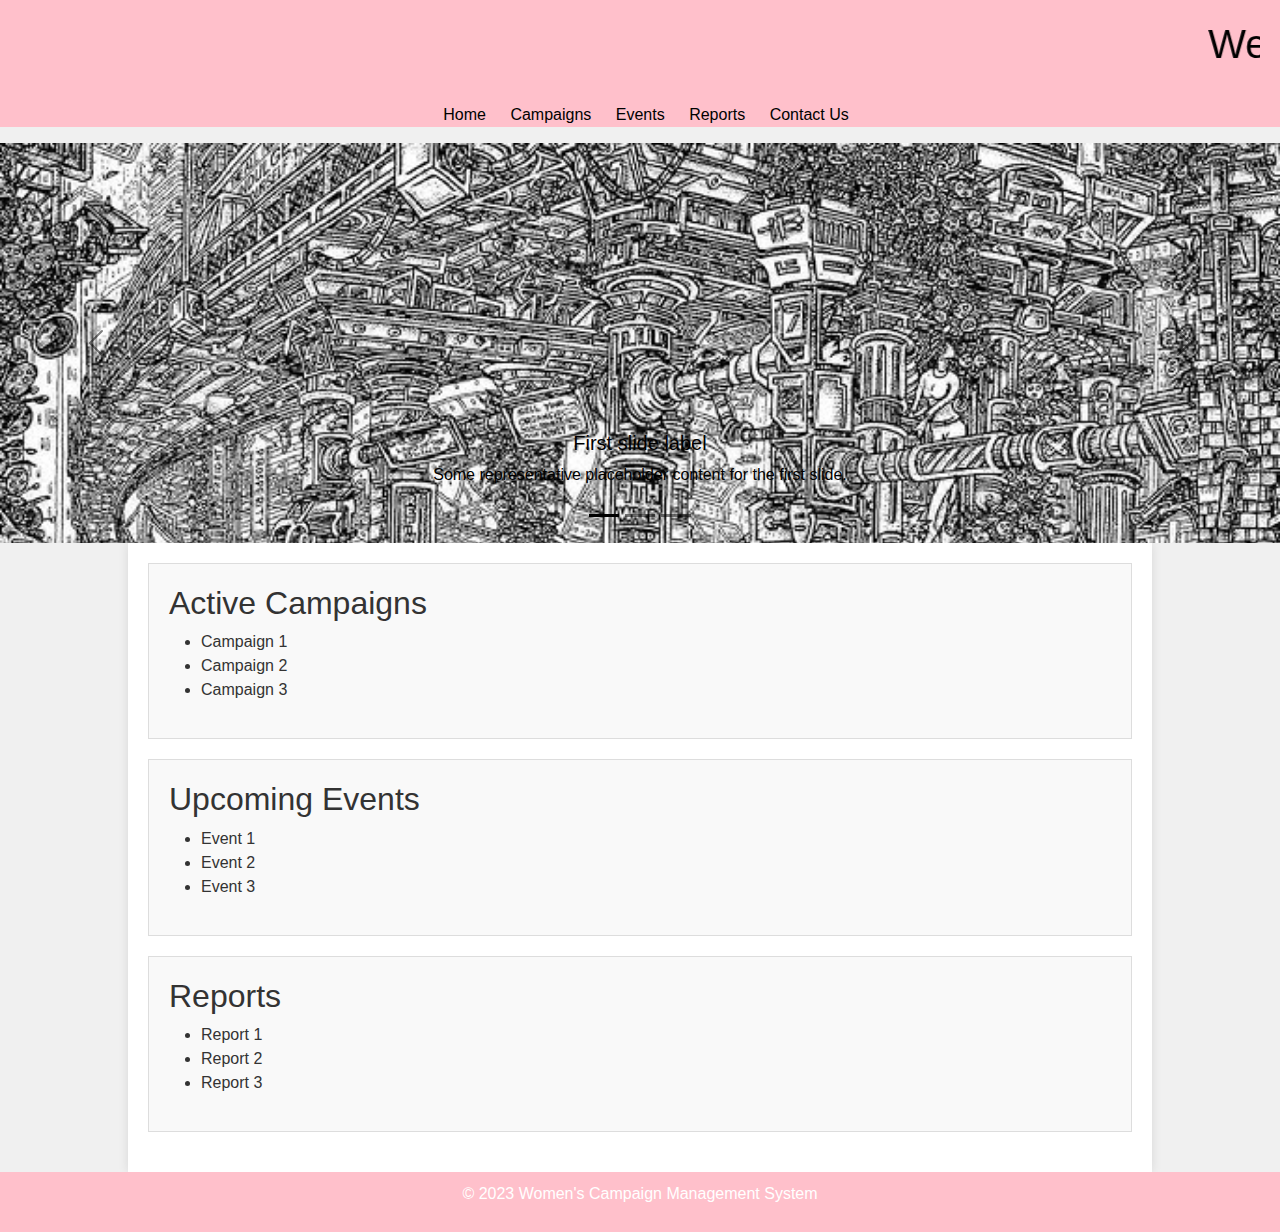
==== Project/index.html @ 4606d2eb "Add files via upload" ====
<!DOCTYPE html>
<html>
<head>
    <link rel="stylesheet" href="https://cdn.jsdelivr.net/npm/bootstrap@5.3.2/dist/css/bootstrap.min.css">
    <link rel="stylesheet" type="text/css" href="styles.css">
    <title>Women's Campaign Management System</title>
    <link rel="stylesheet" href="path/to/bootstrap.css">
    <script src="https://cdn.jsdelivr.net/npm/@popperjs/core@2.11.8/dist/umd/popper.min.js" integrity="sha384-I7E8VVD/ismYTF4hNIPjVp/Zjvgyol6VFvRkX/vR+Vc4jQkC+hVqc2pM8ODewa9r" crossorigin="anonymous"></script>
<script src="https://cdn.jsdelivr.net/npm/bootstrap@5.3.2/dist/js/bootstrap.min.js" integrity="sha384-BBtl+eGJRgqQAUMxJ7pMwbEyER4l1g+O15P+16Ep7Q9Q+zqX6gSbd85u4mG4QzX+" crossorigin="anonymous"></script>
</head>
<body>
    <header>
      <marquee>  <h1>Welcome to Women's Campaign Management System</h1></marquee>
    </header>

    <nav>
        <ul>
            <li><a href="index.html">Home</a></li>
            <li><a href="campaign.html">Campaigns</a></li>
            <li><a href="events.html">Events</a></li>
            <li><a href="reports.html">Reports</a></li>
            <li><a href="contact.html">Contact Us</a></li>
        </ul>
    </nav>

    <div id="carouselExampleDark" class="carousel carousel-dark slide">
        <div class="carousel-indicators">
          <button type="button" data-bs-target="#carouselExampleDark" data-bs-slide-to="0" class="active" aria-current="true" aria-label="Slide 1"></button>
          <button type="button" data-bs-target="#carouselExampleDark" data-bs-slide-to="1" aria-label="Slide 2"></button>
          <button type="button" data-bs-target="#carouselExampleDark" data-bs-slide-to="2" aria-label="Slide 3"></button>
        </div>
        <div class="carousel-inner">
          <div class="carousel-item active" data-bs-interval="10000">
            <img src="hq720.jpg" class="d-block w-100" alt="...">
            <div class="carousel-caption d-none d-md-block">
              <h5>First slide label</h5>
              <p>Some representative placeholder content for the first slide.</p>
            </div>
          </div>
          <div class="carousel-item" data-bs-interval="2000">
            <img src="hq720.jpg" class="d-block w-100" alt="...">
            <div class="carousel-caption d-none d-md-block">
              <h5>Second slide label</h5>
              <p>Some representative placeholder content for the second slide.</p>
            </div>
          </div>
          <div class="carousel-item">
            <img src="pfp2.jpg" class="d-block w-100" alt="...">
            <div class="carousel-caption d-none d-md-block">
              <h5>Third slide label</h5>
              <p>Some representative placeholder content for the third slide.</p>
            </div>
          </div>
        </div>
        <button class="carousel-control-prev" type="button" data-bs-target="#carouselExampleDark" data-bs-slide="prev">
          <span class="carousel-control-prev-icon" aria-hidden="true"></span>
          <span class="visually-hidden">Previous</span>
        </button>
        <button class="carousel-control-next" type="button" data-bs-target="#carouselExampleDark" data-bs-slide="next">
          <span class="carousel-control-next-icon" aria-hidden="true"></span>
          <span class="visually-hidden">Next</span>
        </button>
      </div>
    <main>
        <section class="campaigns">
            <h2>Active Campaigns</h2>
            <ul>
                <li>Campaign 1</li>
                <li>Campaign 2</li>
                <li>Campaign 3</li>
            </ul>
        </section>

        <section class="events">
            <h2>Upcoming Events</h2>
            <ul>
                <li>Event 1</li>
                <li>Event 2</li>
                <li>Event 3</li>
            </ul>
        </section>

        <section class="reports">
            <h2>Reports</h2>
            <ul>
                <li>Report 1</li>
                <li>Report 2</li>
                <li>Report 3</li>
            </ul>
        </section>
    </main>

    <footer>
        <p>&copy; 2023 Women's Campaign Management System</p>
    </footer>

    <script src="script.js"></script>
    <script src="https://cdn.jsdelivr.net/npm/bootstrap@5.3.2/dist/js/bootstrap.bundle.min.js"></script>
    <script src="path/to/bootstrap.js"></script>
    
</body>
</html>
---- Project/styles.css ----
/* Reset some default styles for consistency */
* {
    margin: 0;
    padding: 0;
    box-sizing: border-box;
}

/* Define general styling for the page */
body {
    font-family: Arial, sans-serif;
    background-color: #f0f0f0;
    color: #333;
    margin: 0;
    padding: 0;
}

header {
    background-color: pink;
    color: rgb(0, 0, 0);
    text-align: center;
    padding: 20px;
}

nav ul {
    list-style-type: none;
    background-color: pink;
    text-align: center;
}

nav ul li {
    display: inline;
    margin-right: 20px;
}

nav ul li a {
    text-decoration: none;
    color: rgb(0, 0, 0);
}

main {
    width: 80%;
    margin: 0 auto;
    padding: 20px;
    background-color: #fff;
    box-shadow: 0 0 10px rgba(0, 0, 0, 0.1);
}

section {
    margin-bottom: 20px;
    padding: 20px;
    background-color: #f9f9f9;
    border: 1px solid #ddd;
}

footer {
    text-align: center;
    background-color: pink;
    color: white;
    padding: 10px;
}
.carousel-item{
    
    height:400px;
}
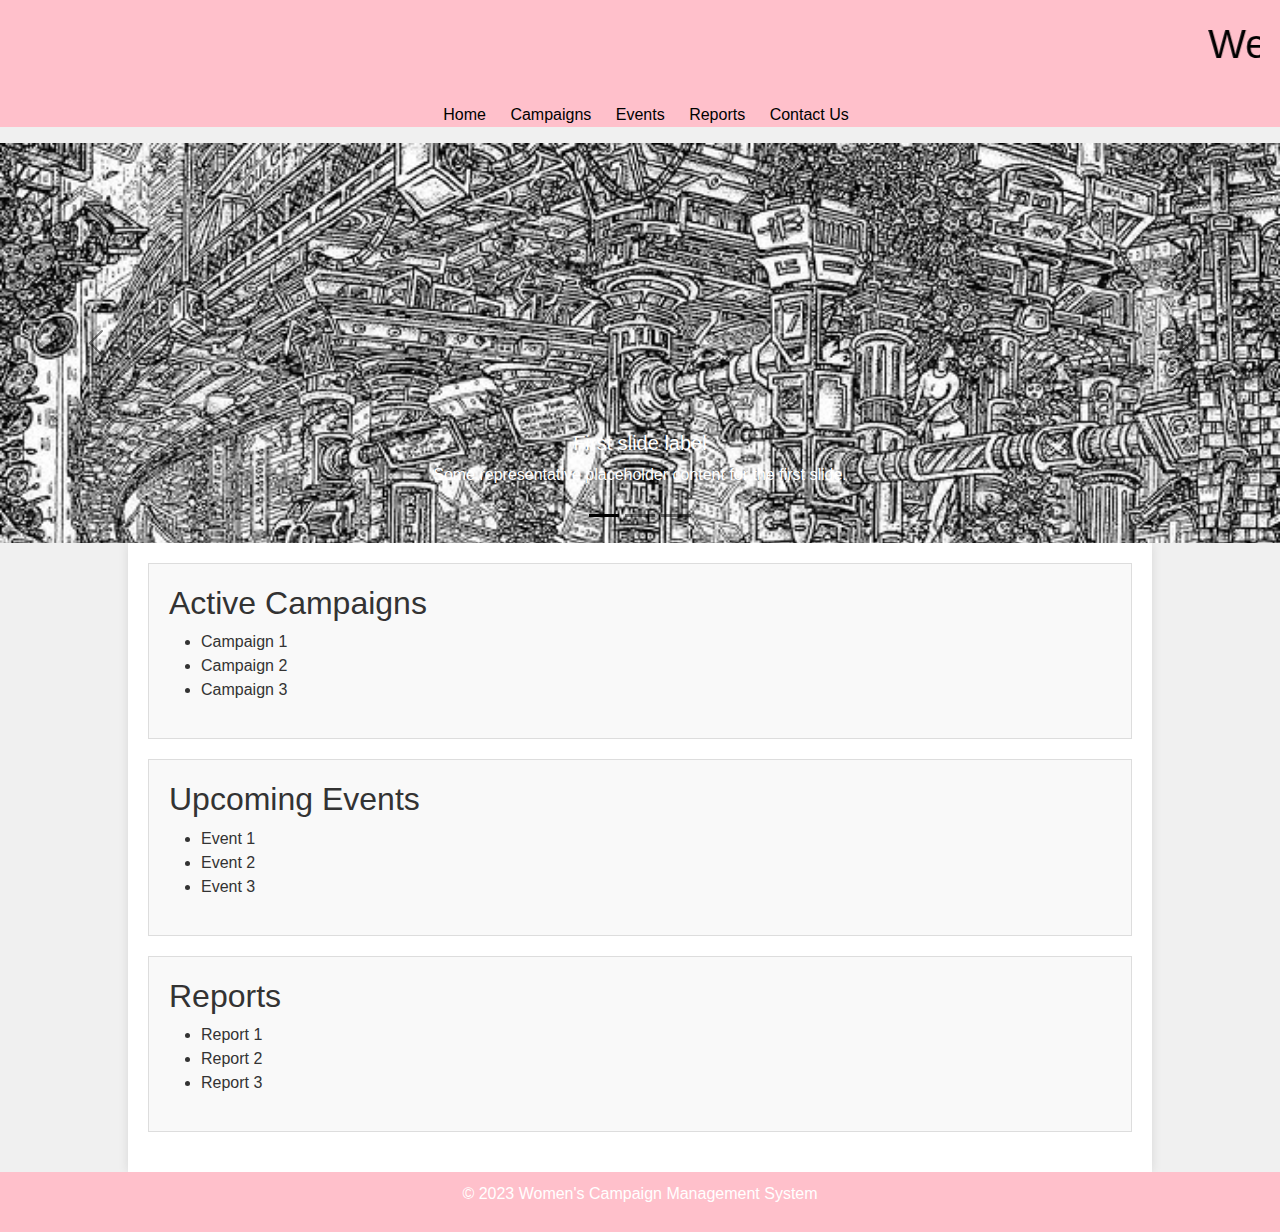
==== commit 2c684b69: "3rd" ====
--- a/Project/index.html
+++ b/Project/index.html
@@ -23,7 +23,7 @@
         </ul>
     </nav>
 
-    <div id="carouselExampleDark" class="carousel carousel-dark slide">
+    <div id="carouselExampleDark" class="carousel carousel-dark slide" >
         <div class="carousel-indicators">
           <button type="button" data-bs-target="#carouselExampleDark" data-bs-slide-to="0" class="active" aria-current="true" aria-label="Slide 1"></button>
           <button type="button" data-bs-target="#carouselExampleDark" data-bs-slide-to="1" aria-label="Slide 2"></button>
@@ -33,22 +33,22 @@
           <div class="carousel-item active" data-bs-interval="10000">
             <img src="hq720.jpg" class="d-block w-100" alt="...">
             <div class="carousel-caption d-none d-md-block">
-              <h5>First slide label</h5>
-              <p>Some representative placeholder content for the first slide.</p>
+              <h5 style="color: white;">First slide label</h5>
+              <p style="color: white;">Some representative placeholder content for the first slide.</p>
             </div>
           </div>
           <div class="carousel-item" data-bs-interval="2000">
             <img src="hq720.jpg" class="d-block w-100" alt="...">
             <div class="carousel-caption d-none d-md-block">
-              <h5>Second slide label</h5>
-              <p>Some representative placeholder content for the second slide.</p>
+              <h5 style="color: white;">Second slide label</h5>
+              <p style="color: white;">Some representative placeholder content for the second slide.</p>
             </div>
           </div>
           <div class="carousel-item">
             <img src="pfp2.jpg" class="d-block w-100" alt="...">
             <div class="carousel-caption d-none d-md-block">
-              <h5>Third slide label</h5>
-              <p>Some representative placeholder content for the third slide.</p>
+              <h5 style="color: white;">Third slide label</h5>
+              <p style="color: white;">Some representative placeholder content for the third slide.</p>
             </div>
           </div>
         </div>
@@ -61,6 +61,25 @@
           <span class="visually-hidden">Next</span>
         </button>
       </div>
+      <script>
+        // Set the interval for auto-rotating the carousel in milliseconds (e.g., 3000 ms = 3 seconds).
+        const interval = 5000;
+    
+        // Find the carousel element
+        const carousel = document.getElementById("carouselExampleDark");
+    
+        // Create a function to auto-rotate the carousel
+        function autoRotateCarousel() {
+            const nextButton = carousel.querySelector(".carousel-control-next");
+            if (nextButton) {
+                nextButton.click(); // Trigger the next button click to move to the next slide.
+            }
+        }
+    
+        // Start auto-rotating the carousel at the specified interval
+        setInterval(autoRotateCarousel, interval);
+    </script>
+    
     <main>
         <section class="campaigns">
             <h2>Active Campaigns</h2>
--- a/Project/styles.css
+++ b/Project/styles.css
@@ -57,8 +57,56 @@
     background-color: pink;
     color: white;
     padding: 10px;
+    position: bottom;
 }
 .carousel-item{
     
     height:400px;
+}
+
+/* Style individual events */
+.event {
+    margin: 20px 0;
+    padding: 20px;
+    border: 1px solid #ccc;
+    background-color: #f9f9f9;
+}
+
+.event img {
+    max-width: 100%;
+    height: auto;
+}
+.contact-info {
+    margin-bottom: 20px;
+}
+
+.contact-info h2 {
+    color: #2e5b8e; /* Section title color */
+}
+
+/* Style the contact form section */
+.contact-form label {
+    display: block;
+    margin-top: 10px;
+}
+
+.contact-form input, .contact-form textarea {
+    width: 100%;
+    padding: 10px;
+    margin-top: 5px;
+    border: 1px solid #ccc;
+    border-radius: 5px;
+}
+
+.contact-form button {
+    background-color: #2e5b8e; /* Button background color */
+    color: white; /* Button text color */
+    padding: 10px 20px;
+    border: none;
+    border-radius: 5px;
+    margin-top: 10px;
+}
+
+.contact-form button:hover {
+    background-color: #1c4169; /* Button background color on hover */
 }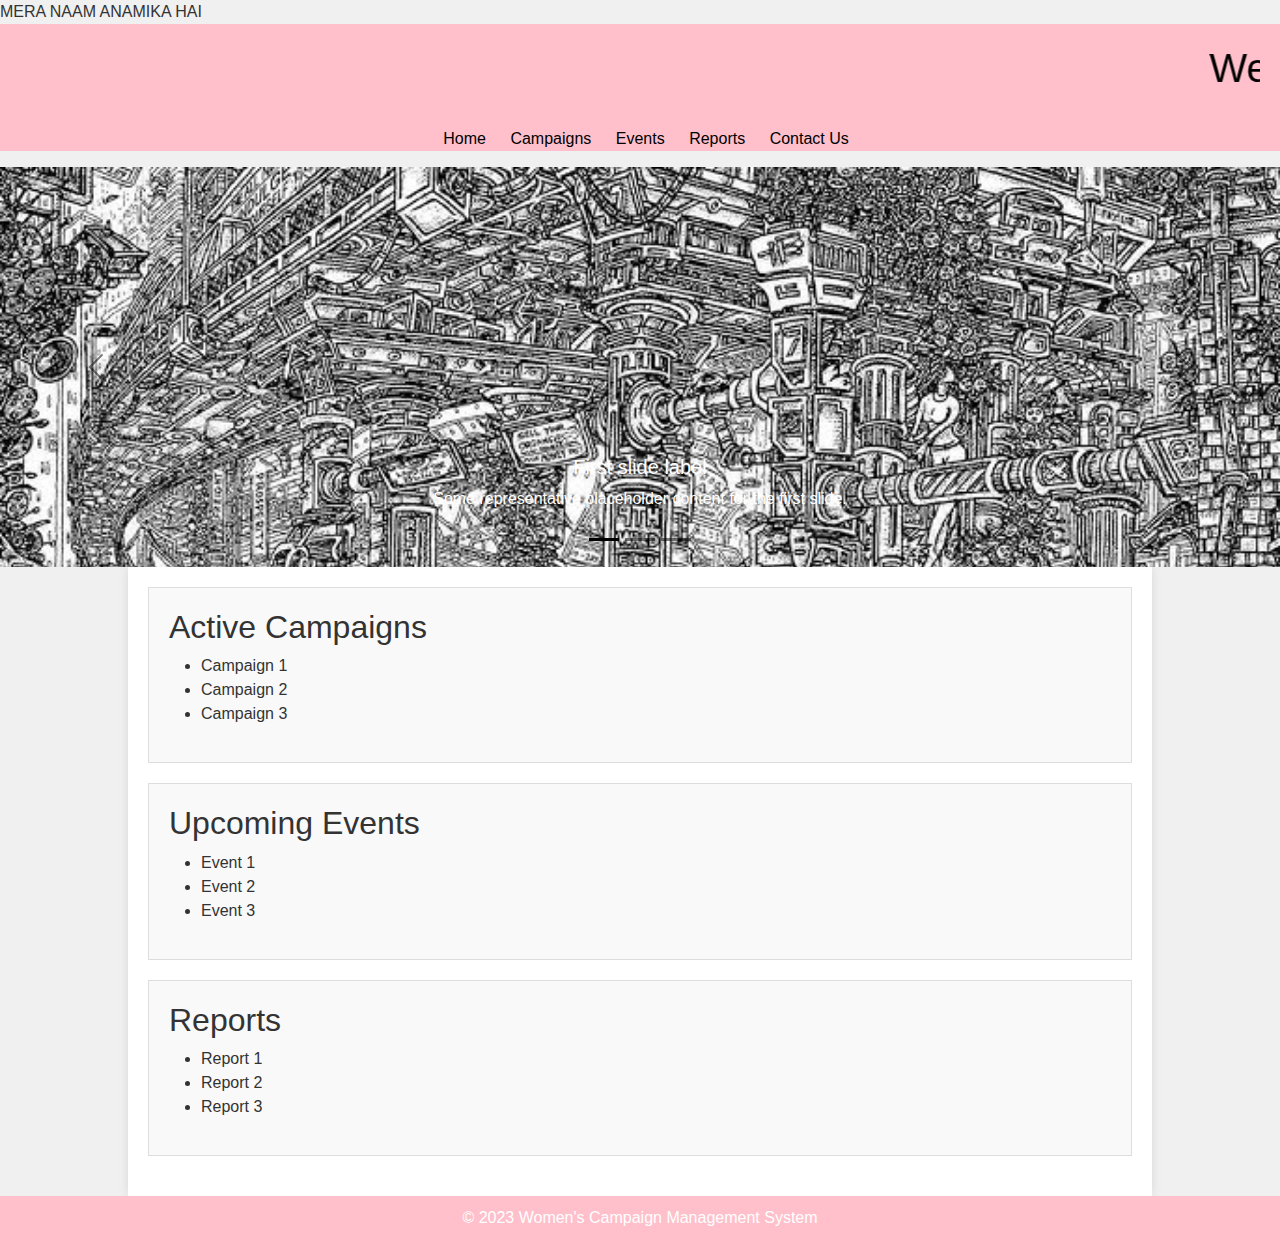
==== commit d297dfc7: "4th" ====
--- a/Project/index.html
+++ b/Project/index.html
@@ -9,6 +9,7 @@
 <script src="https://cdn.jsdelivr.net/npm/bootstrap@5.3.2/dist/js/bootstrap.min.js" integrity="sha384-BBtl+eGJRgqQAUMxJ7pMwbEyER4l1g+O15P+16Ep7Q9Q+zqX6gSbd85u4mG4QzX+" crossorigin="anonymous"></script>
 </head>
 <body>
+  <div> MERA NAAM ANAMIKA HAI</div>
     <header>
       <marquee>  <h1>Welcome to Women's Campaign Management System</h1></marquee>
     </header>
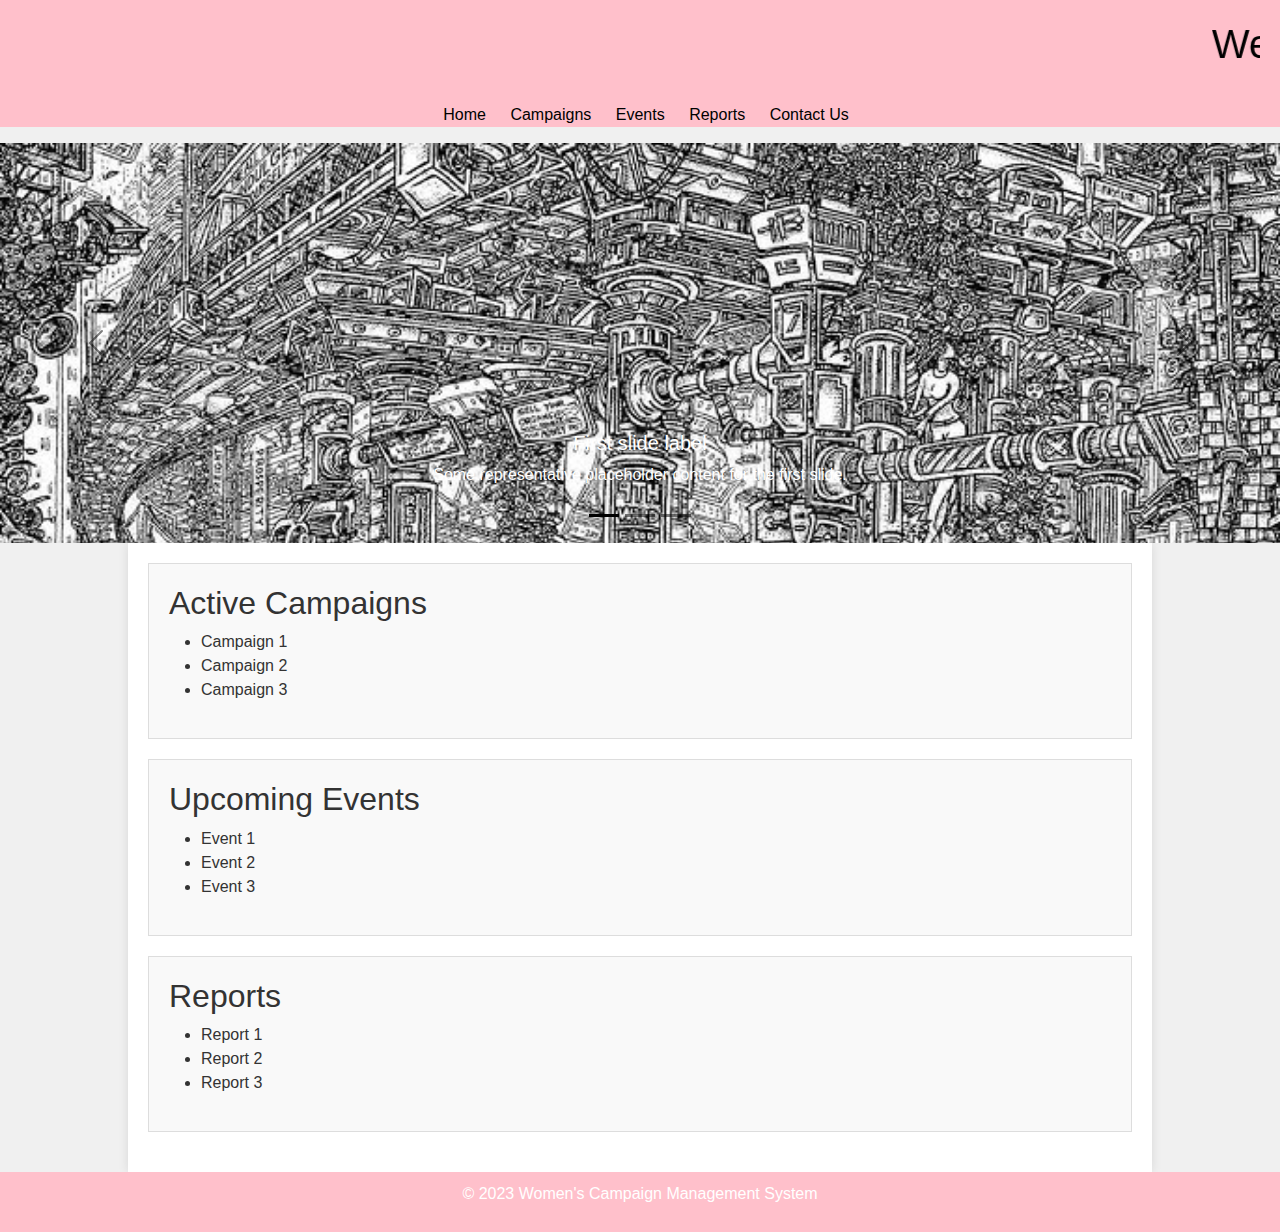
==== commit 8aa984b2: "4th" ====
--- a/Project/index.html
+++ b/Project/index.html
@@ -9,7 +9,6 @@
 <script src="https://cdn.jsdelivr.net/npm/bootstrap@5.3.2/dist/js/bootstrap.min.js" integrity="sha384-BBtl+eGJRgqQAUMxJ7pMwbEyER4l1g+O15P+16Ep7Q9Q+zqX6gSbd85u4mG4QzX+" crossorigin="anonymous"></script>
 </head>
 <body>
-  <div> MERA NAAM ANAMIKA HAI</div>
     <header>
       <marquee>  <h1>Welcome to Women's Campaign Management System</h1></marquee>
     </header>
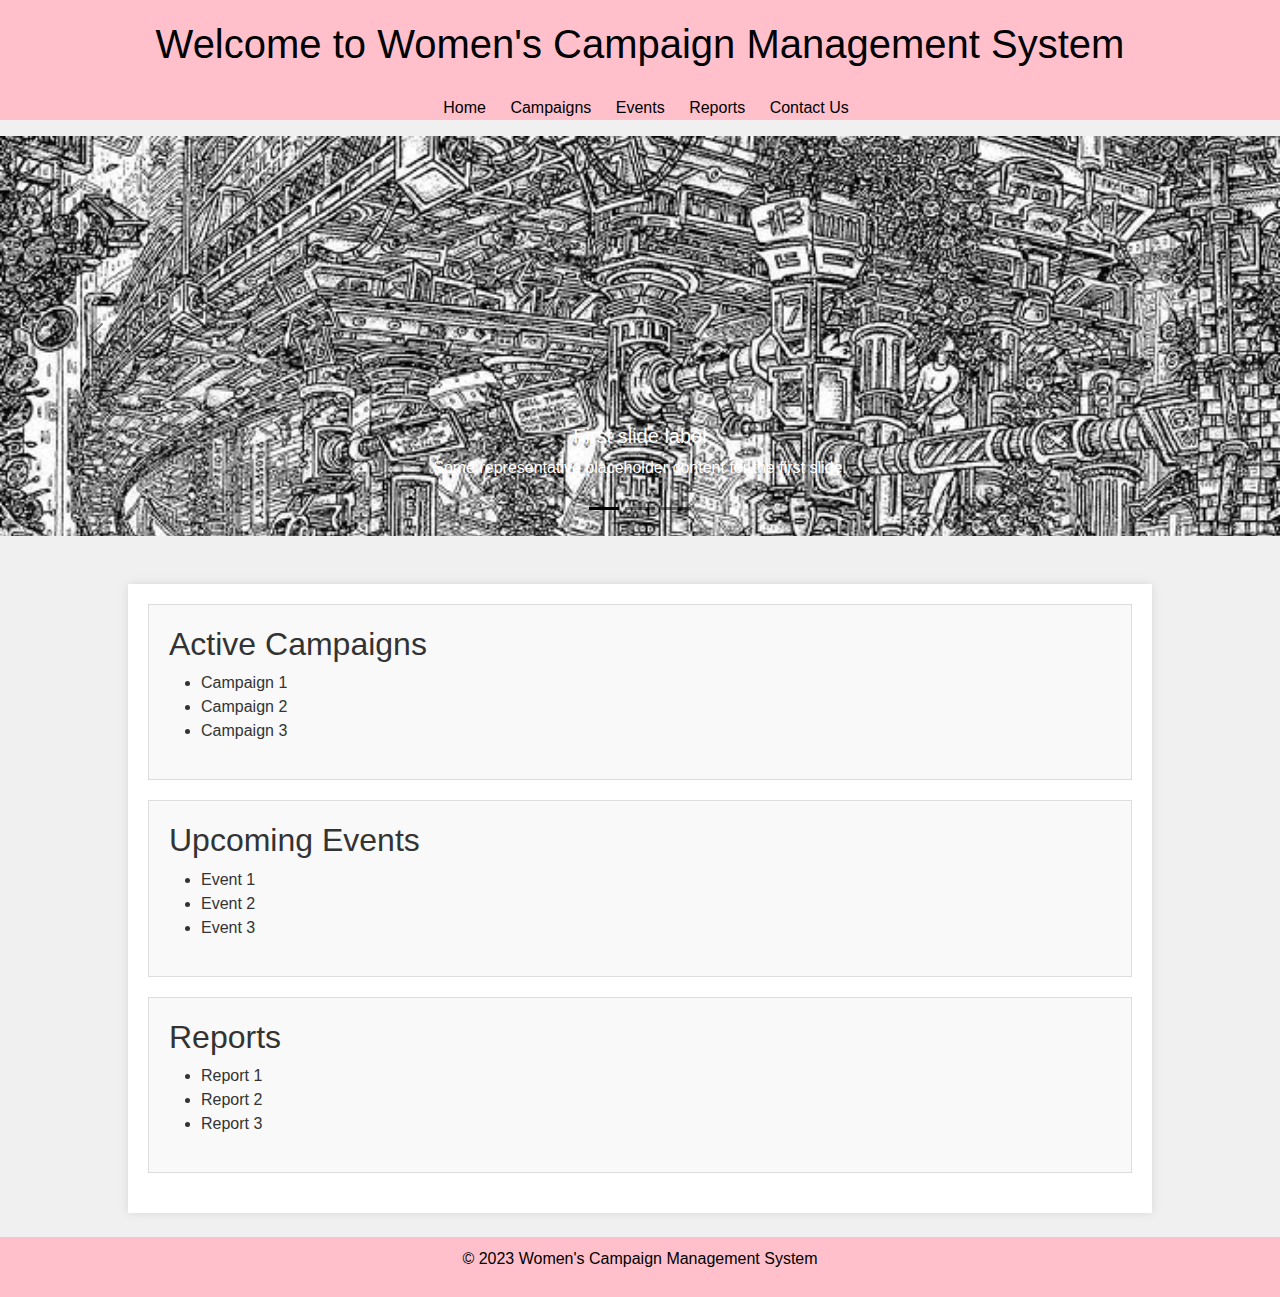
==== commit 9de06610: "drafted" ====
--- a/Project/index.html
+++ b/Project/index.html
@@ -10,7 +10,7 @@
 </head>
 <body>
     <header>
-      <marquee>  <h1>Welcome to Women's Campaign Management System</h1></marquee>
+       <h1>Welcome to Women's Campaign Management System</h1>
     </header>
 
     <nav>
@@ -60,7 +60,7 @@
           <span class="carousel-control-next-icon" aria-hidden="true"></span>
           <span class="visually-hidden">Next</span>
         </button>
-      </div>
+      </div><br><br>
       <script>
         // Set the interval for auto-rotating the carousel in milliseconds (e.g., 3000 ms = 3 seconds).
         const interval = 5000;
@@ -108,7 +108,7 @@
             </ul>
         </section>
     </main>
-
+<br>
     <footer>
         <p>&copy; 2023 Women's Campaign Management System</p>
     </footer>
--- a/Project/styles.css
+++ b/Project/styles.css
@@ -55,7 +55,7 @@
 footer {
     text-align: center;
     background-color: pink;
-    color: white;
+    color: rgb(0, 0, 0);
     padding: 10px;
     position: bottom;
 }
@@ -77,7 +77,14 @@
     height: auto;
 }
 .contact-info {
-    margin-bottom: 20px;
+    width: 80%;
+    max-width: 400px;
+    margin: 0 auto;
+    background-color: #fff;
+    padding: 20px;
+    box-shadow: 0 0 10px rgba(0, 0, 0, 0.1);
+    border-radius: 5px;
+    
 }
 
 .contact-info h2 {
@@ -109,4 +116,144 @@
 
 .contact-form button:hover {
     background-color: #1c4169; /* Button background color on hover */
+}
+
+.alert{
+    width: 100%;
+    background: rgb(0, 255, 106);
+    padding: 10px 20px;
+    border-radius: 5px;
+    text-align: center;
+    font-size: 18px;
+    font-weight: 900;
+    display: none;
+}
+.container {
+  width: 80%;
+  max-width: 400px;
+  margin: 0 auto;
+  background-color: #fff;
+  padding: 20px;
+  box-shadow: 0 0 10px rgba(0, 0, 0, 0.1);
+  border-radius: 5px;
+}
+
+.alert {
+  display: none;
+  background-color: #4CAF50;
+  color: #fff;
+  text-align: center;
+  padding: 10px;
+  margin-bottom: 10px;
+  border-radius: 5px;
+}
+
+.inputBox {
+  margin-bottom: 15px;
+}
+
+.inputBox input,
+.inputBox textarea {
+  width: 100%;
+  padding: 10px;
+  border: 1px solid #ccc;
+  border-radius: 5px;
+  outline: none;
+}
+
+.inputBox input[type="text"],
+.inputBox input[type="email"] {
+  height: 40px;
+}
+
+.inputBox textarea {
+  height: 150px;
+}
+
+.inputBox button {
+  background-color: #333;
+  color: #fff;
+  border: none;
+  border-radius: 5px;
+  padding: 10px 20px;
+  cursor: pointer;
+}
+
+.inputBox button:hover {
+  background-color: #555;
+}
+
+.container form{
+    width: 100%;
+    height: 100%;
+    display: flex;
+    justify-content: space-evenly;
+    align-items: center;
+    flex-direction: column;
+}
+
+.inputBox{
+    width: 100%;
+    margin: 10px 0;
+    border-radius: 5px;
+    overflow: hidden;
+}
+
+.inputBox input[type="text"], .inputBox input[type="email"]{
+    width: 100%;
+    height: 50px;
+    border-radius: 5px;
+    border: none;
+    outline: none;
+    overflow: hidden;
+    border: 1px solid rgba(0,0,0,0.2);
+    padding: 0px 10px;
+    font-size: 16px;
+    color: #444;
+}
+
+.inputBox textarea{
+    width: 100%;
+    height: 120px;
+    border-radius: 5px;
+    border: none;
+    outline: none;
+    overflow: hidden;
+    border: 1px solid rgba(0,0,0,0.2);
+    padding: 0px 10px;
+    font-size: 16px;
+    color: #444;
+}
+
+.inputBox button{
+    width: 100%;    
+    padding: 10px 20px;
+    border: none;
+    outline: none;
+    background: rgb(0, 119, 255);
+    color: #FFF;
+    font-size: 20px;
+    font-weight: bold;
+    cursor: pointer;
+    
+}
+
+.inputBox button:hover{
+    background: rgb(0, 17, 255);
+    transition: all 0.3s ease;
+}
+
+::placeholder{
+    font-size: 16px;
+}
+
+.alert{
+    width: 100%;
+    background: rgb(0, 255, 106);
+    padding: 10px 20px;
+    border-radius: 5px;
+    text-align: center;
+    font-size: 18px;
+    font-weight: 900;
+    display: none;
 }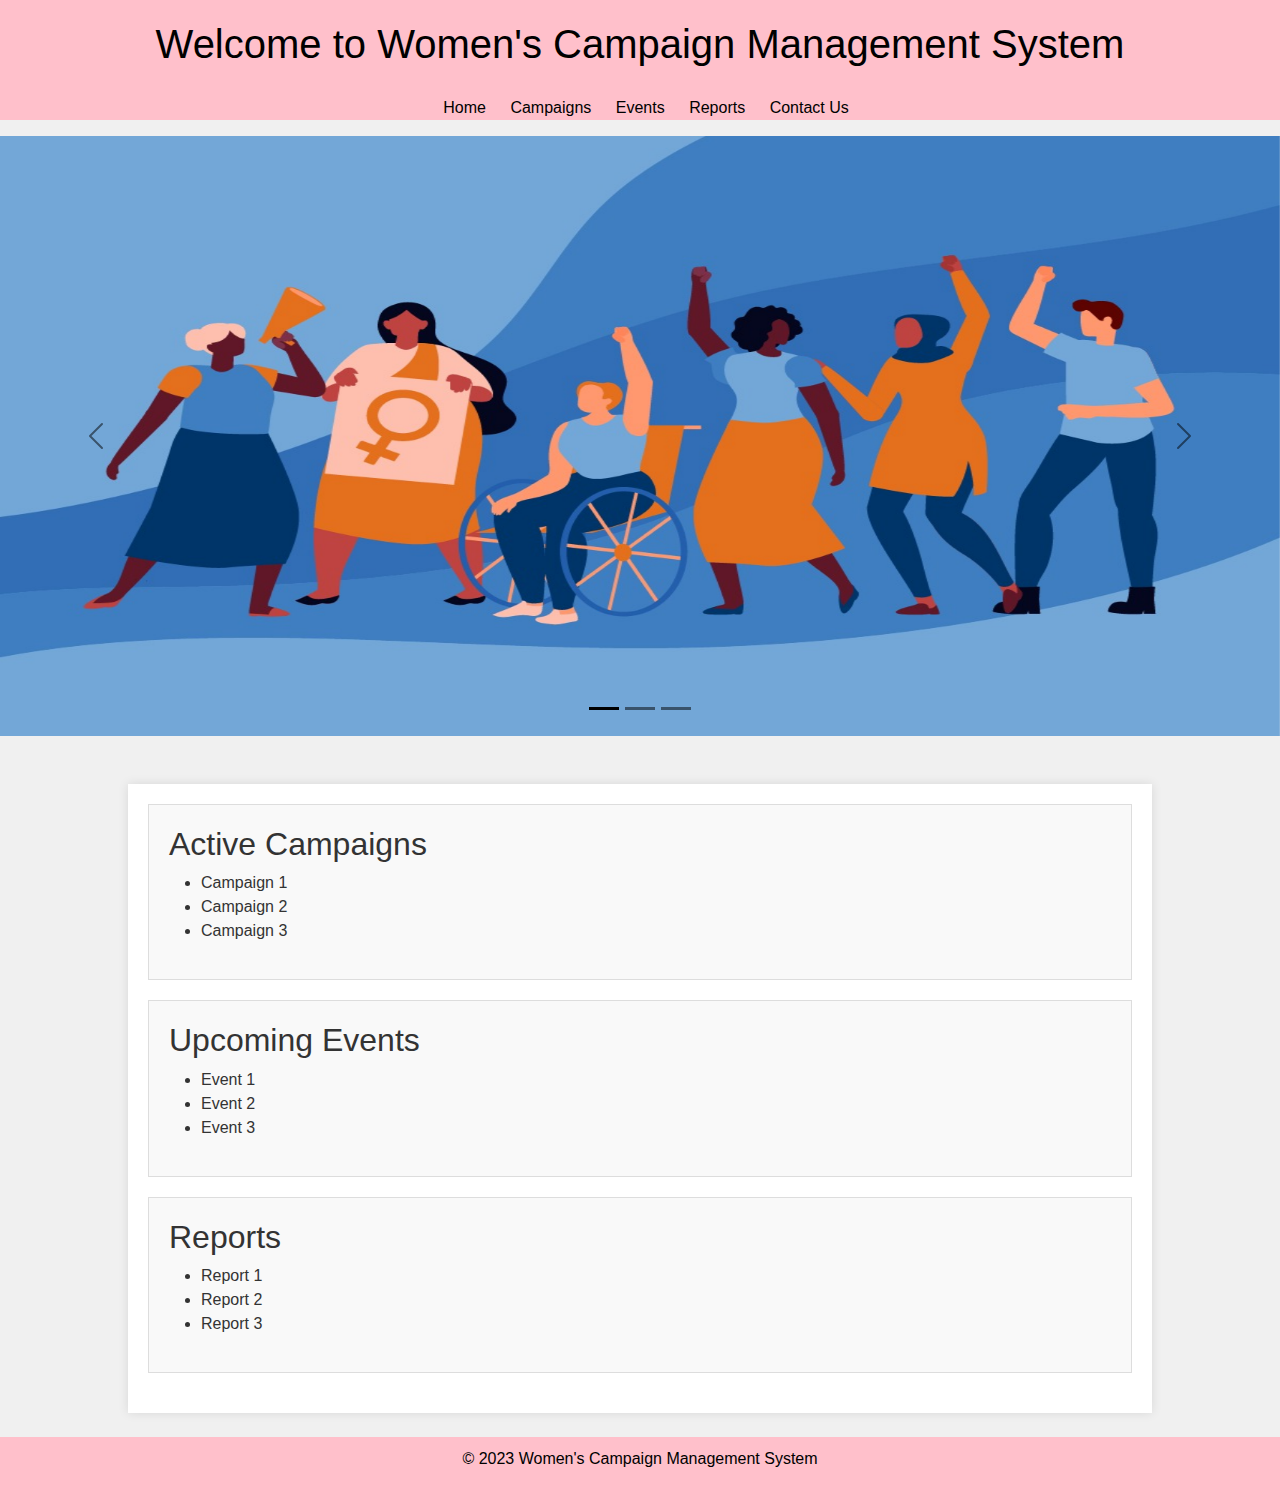
==== commit f9fa9789: "project completed" ====
--- a/Project/index.html
+++ b/Project/index.html
@@ -31,25 +31,19 @@
         </div>
         <div class="carousel-inner">
           <div class="carousel-item active" data-bs-interval="10000">
-            <img src="hq720.jpg" class="d-block w-100" alt="...">
+            <img src="p1.jpg" class="d-block w-100" alt="..." height="600px" >
             <div class="carousel-caption d-none d-md-block">
-              <h5 style="color: white;">First slide label</h5>
-              <p style="color: white;">Some representative placeholder content for the first slide.</p>
-            </div>
+             </div>
           </div>
           <div class="carousel-item" data-bs-interval="2000">
-            <img src="hq720.jpg" class="d-block w-100" alt="...">
+            <img src="p4.jpg" class="d-block w-100" alt="..." height="600px">
             <div class="carousel-caption d-none d-md-block">
-              <h5 style="color: white;">Second slide label</h5>
-              <p style="color: white;">Some representative placeholder content for the second slide.</p>
-            </div>
+              </div>
           </div>
           <div class="carousel-item">
-            <img src="pfp2.jpg" class="d-block w-100" alt="...">
+            <img src="p6.jpg" class="d-block w-100" alt="..." height="600px">
             <div class="carousel-caption d-none d-md-block">
-              <h5 style="color: white;">Third slide label</h5>
-              <p style="color: white;">Some representative placeholder content for the third slide.</p>
-            </div>
+              </div>
           </div>
         </div>
         <button class="carousel-control-prev" type="button" data-bs-target="#carouselExampleDark" data-bs-slide="prev">
--- a/Project/styles.css
+++ b/Project/styles.css
@@ -59,9 +59,14 @@
     padding: 10px;
     position: bottom;
 }
-.carousel-item{
-    
-    height:400px;
+
+.carousel-inner{
+    /* height: 400px; */
+}
+.carousel-item {
+    object-fit:cover; /* Ensure images cover the entire carousel item */
+     height: 80%; /*ZFill the entire height of the carousel item */
+    width: 100%; /* Fill the entire width of the carousel item */
 }
 
 /* Style individual events */
@@ -140,7 +145,7 @@
 
 .alert {
   display: none;
-  background-color: #4CAF50;
+  background-color: #00109d;
   color: #fff;
   text-align: center;
   padding: 10px;
@@ -249,7 +254,7 @@
 
 .alert{
     width: 100%;
-    background: rgb(0, 255, 106);
+    background: rgb(0, 9, 139);
     padding: 10px 20px;
     border-radius: 5px;
     text-align: center;
